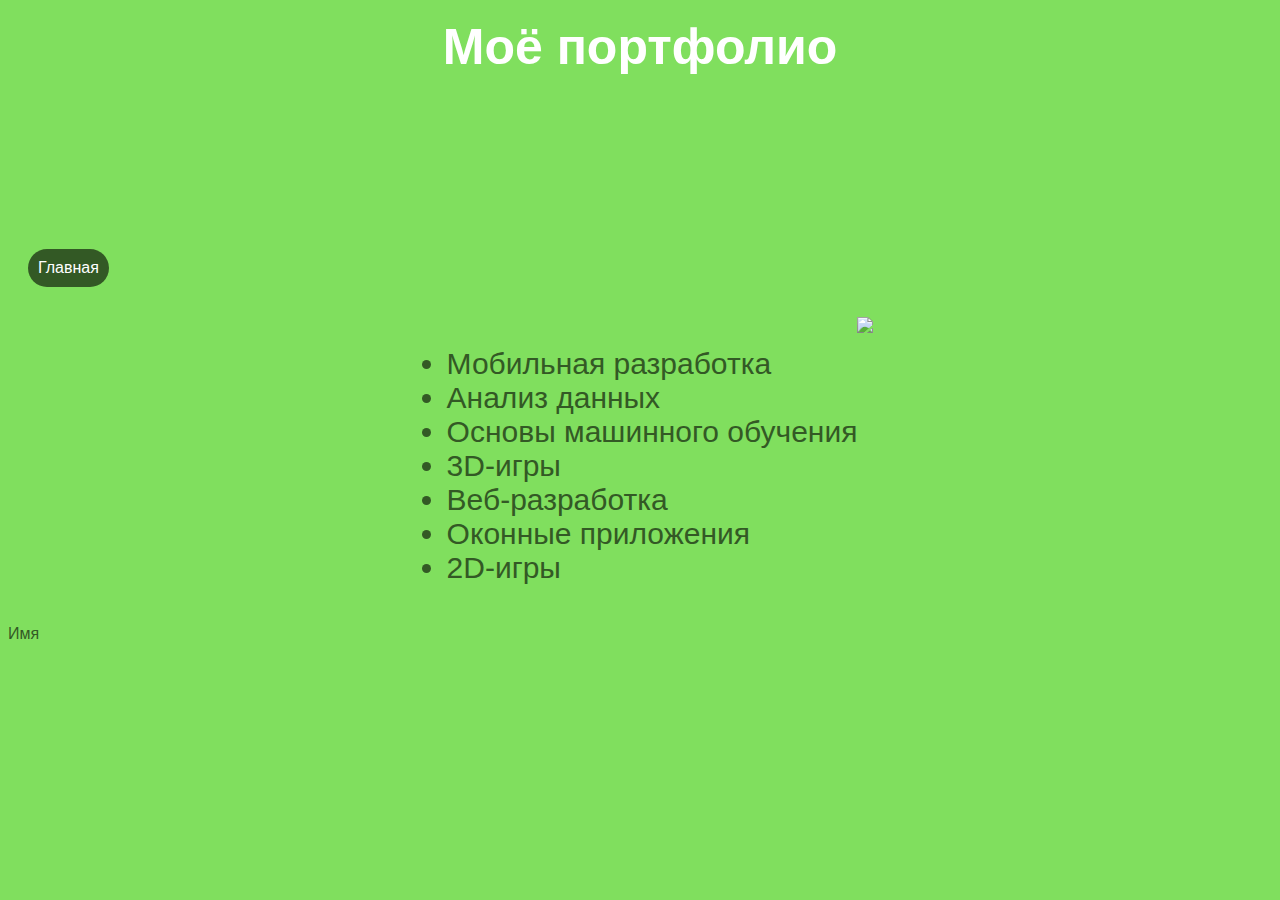
==== index.html @ 43b864c2 "Add files via upload" ====
<html>
    <head>
        <title>Портфолио</title>
        <link rel="stylesheet" href="style.css"/>
    </head>
    <body>
        <header>
            <h1>Моё портфолио</h1>
        </header>
        <nav> 
        <a href='index.html'> Главная </a>
        </nav>
        <main>
          
            <ul>
                <li>  Мобильная разработка </li>
                <li> Анализ данных</li>
               <li> Основы машинного обучения</li>
               <li> 3D-игры</li>
               <li> Веб-разработка</li>
               <li> Оконные приложения</li>
               <li> 2D-игры</li>
            </ul>
            <img src="https://learn.logikaschool.com/uploads/student/621028/51-1637316224.jpg">
        </main>
        <footer> Имя </footer>    
    </body>
</html>
---- style.css ----
body{
    background-color: #80DF5E;
    color: #335925;
    font-size: 16px;
    font-family: sans-serif;
}
header{
    background-image:url("https://oir.mobi/uploads/posts/2021-03/1616605911_26-p-odnorodnii-fon-29.jpg");
    height: 25%;
}
header h1{
    text-align:center;
    font-size:50px;
    padding:10px;
    color: white;
}
main{
    font-size: 30px;
    display: flex;
    justify-content: center;
    padding: 10px;
}
nav a{
    text-decoration: none;
    border-radius: 20px;
    background-color:#335925;
    color: white;
    padding:10px;
}
nav{
    display:flex;
    margin: 20px;
}
footer{
    background-color: #80DF5E;
}
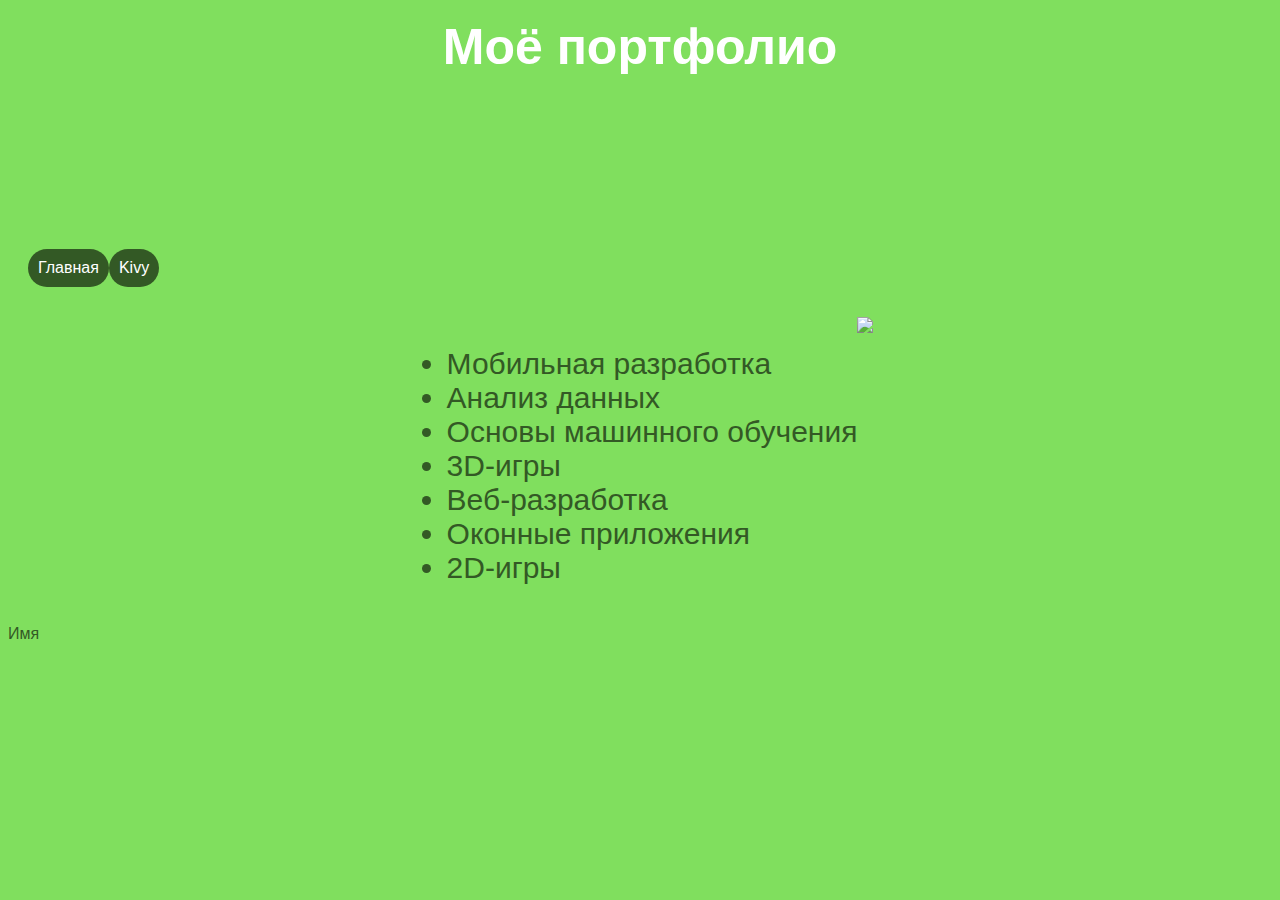
==== commit d4193a88: "Update index.html" ====
--- a/index.html
+++ b/index.html
@@ -9,6 +9,7 @@
         </header>
         <nav> 
         <a href='index.html'> Главная </a>
+        <a href='kivy.html'> Kivy </a>
         </nav>
         <main>
           
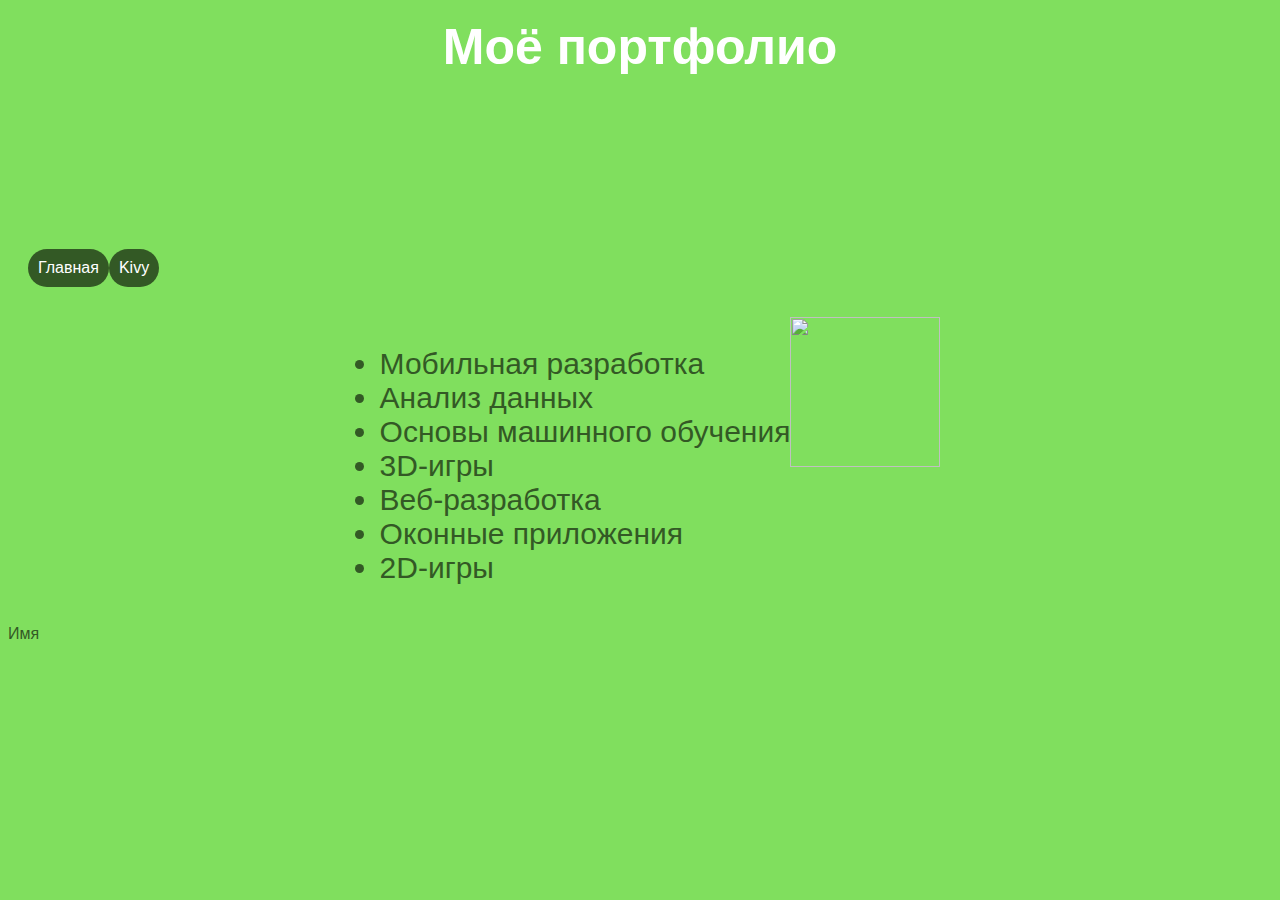
==== commit d57dabcf: "Update index.html" ====
--- a/index.html
+++ b/index.html
@@ -22,7 +22,7 @@
                <li> Оконные приложения</li>
                <li> 2D-игры</li>
             </ul>
-            <img src="https://learn.logikaschool.com/uploads/student/621028/51-1637316224.jpg">
+            <img src="https://learn.logikaschool.com/uploads/student/621028/51-1637316224.jpg" width=150px height=150px>
         </main>
         <footer> Имя </footer>    
     </body>
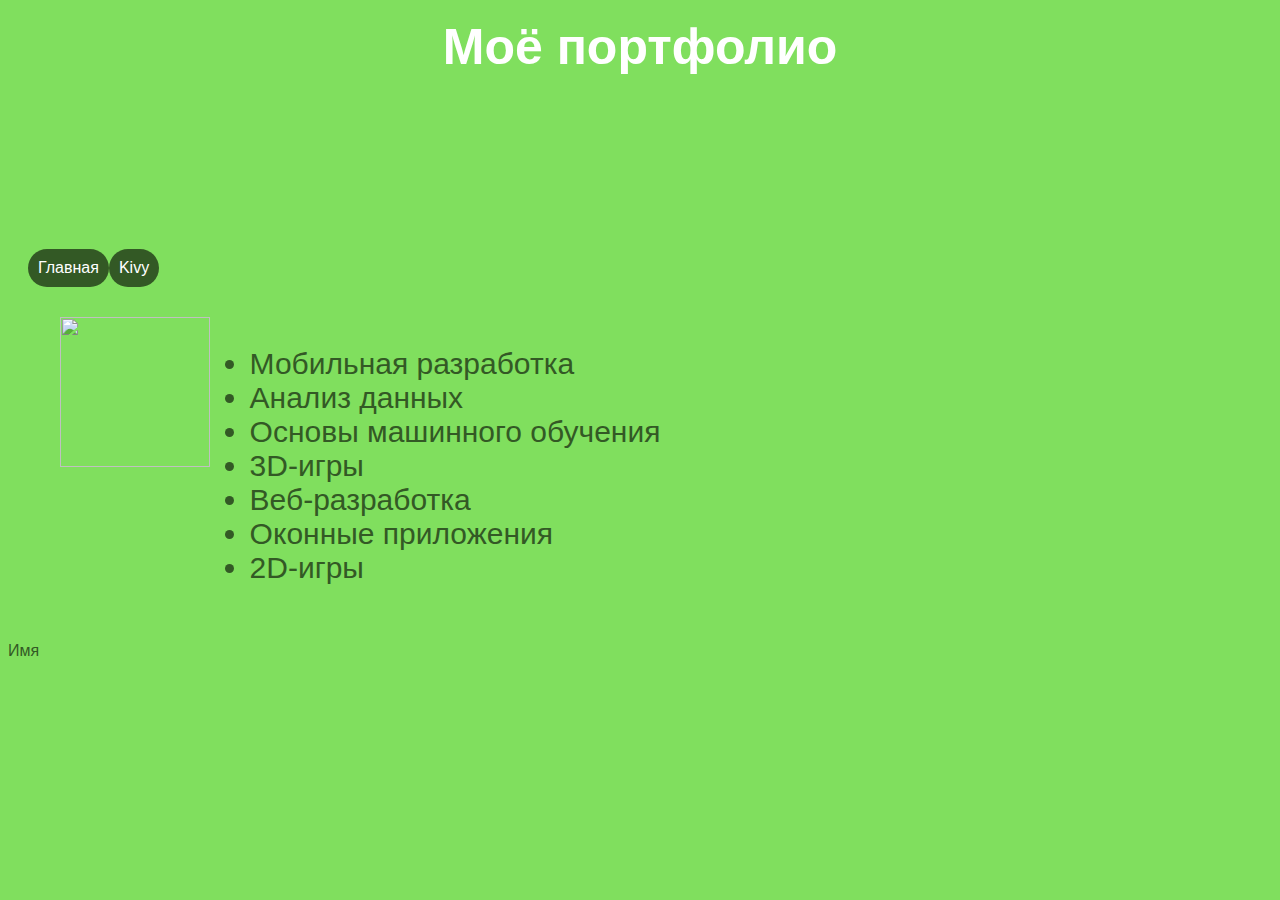
==== commit 4c6e8ec8: "Update index.html" ====
--- a/index.html
+++ b/index.html
@@ -12,7 +12,7 @@
         <a href='kivy.html'> Kivy </a>
         </nav>
         <main>
-          
+          <img src="https://learn.logikaschool.com/uploads/student/621028/51-1637316224.jpg" width=150px height=150px>
             <ul>
                 <li>  Мобильная разработка </li>
                 <li> Анализ данных</li>
@@ -22,7 +22,8 @@
                <li> Оконные приложения</li>
                <li> 2D-игры</li>
             </ul>
-            <img src="https://learn.logikaschool.com/uploads/student/621028/51-1637316224.jpg" width=150px height=150px>
+            
+            <iframe width="560" height="315" src="https://www.youtube.com/embed/-d3KJeD7Irc" title="YouTube video player" frameborder="0" allow="accelerometer; autoplay; clipboard-write; encrypted-media; gyroscope; picture-in-picture" allowfullscreen></iframe>
         </main>
         <footer> Имя </footer>    
     </body>
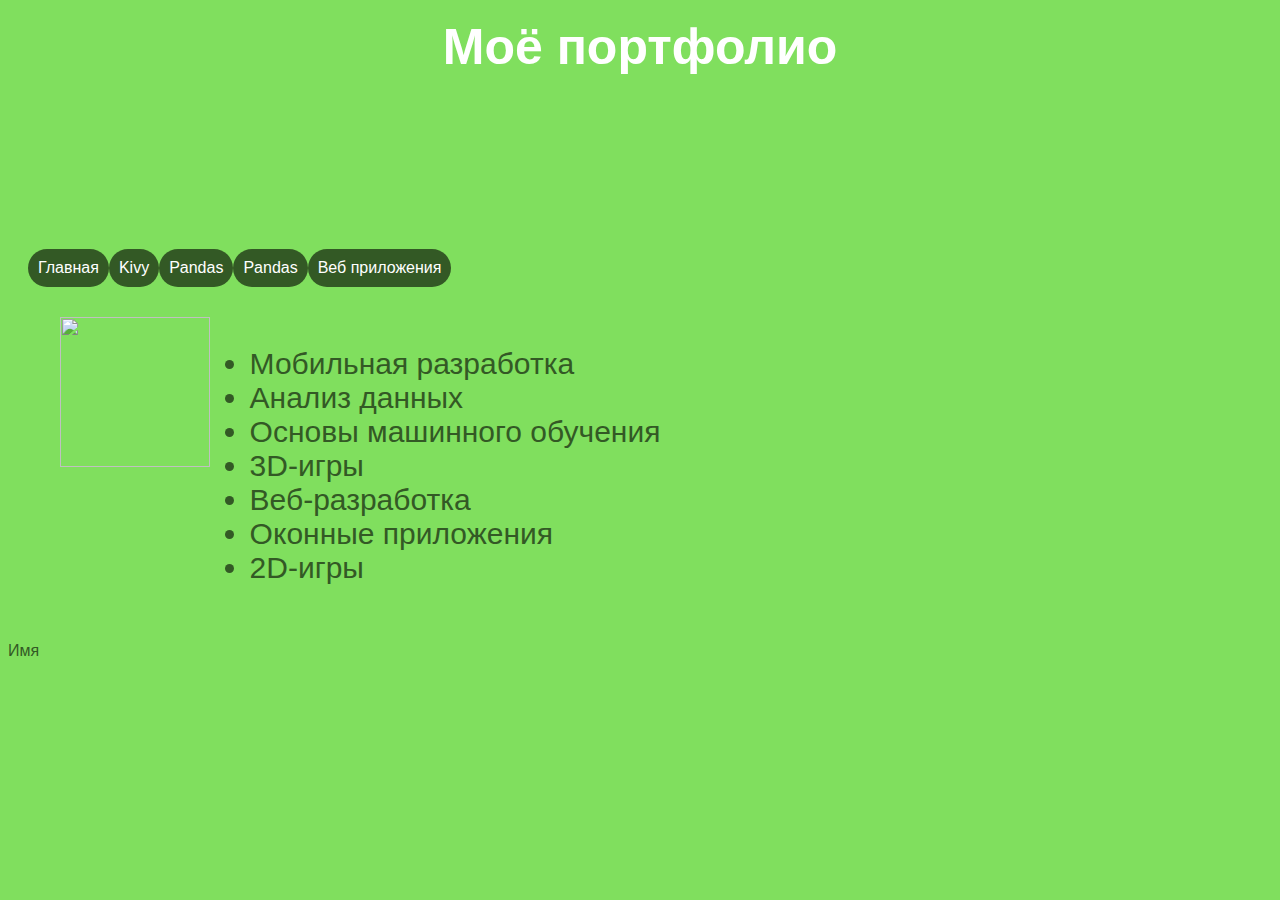
==== commit 558b276a: "Update index.html" ====
--- a/index.html
+++ b/index.html
@@ -10,6 +10,9 @@
         <nav> 
         <a href='index.html'> Главная </a>
         <a href='kivy.html'> Kivy </a>
+        <a href='Pandas.html'> Pandas </a>
+        <a href='Panda3d.html'> Pandas </a>
+        <a href='web.html'> Веб приложения </a>    
         </nav>
         <main>
           <img src="https://learn.logikaschool.com/uploads/student/621028/51-1637316224.jpg" width=150px height=150px>
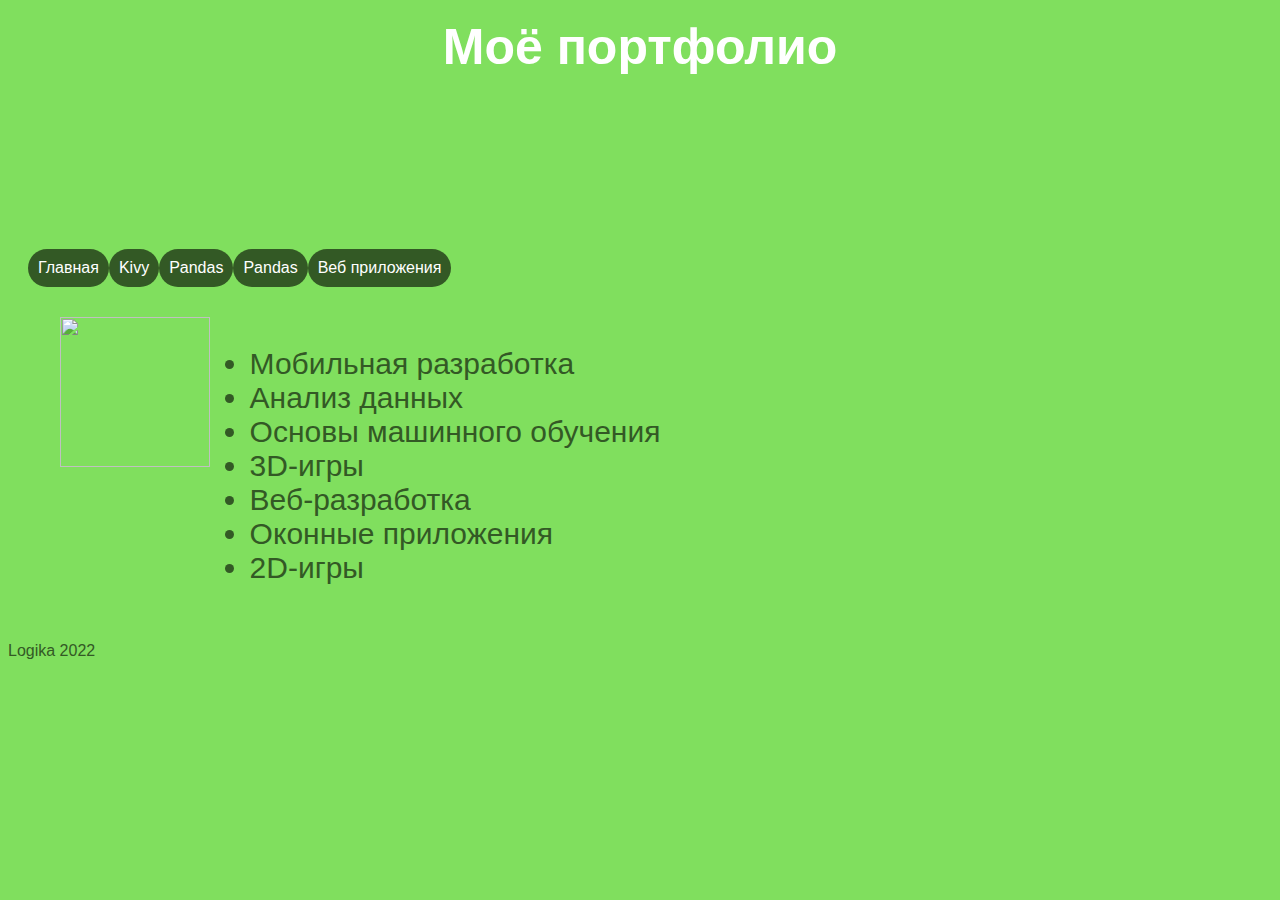
==== commit c216b300: "Update index.html" ====
--- a/index.html
+++ b/index.html
@@ -28,6 +28,6 @@
             
             <iframe width="560" height="315" src="https://www.youtube.com/embed/-d3KJeD7Irc" title="YouTube video player" frameborder="0" allow="accelerometer; autoplay; clipboard-write; encrypted-media; gyroscope; picture-in-picture" allowfullscreen></iframe>
         </main>
-        <footer> Имя </footer>    
+        <footer> Logika 2022 </footer>    
     </body>
 </html>
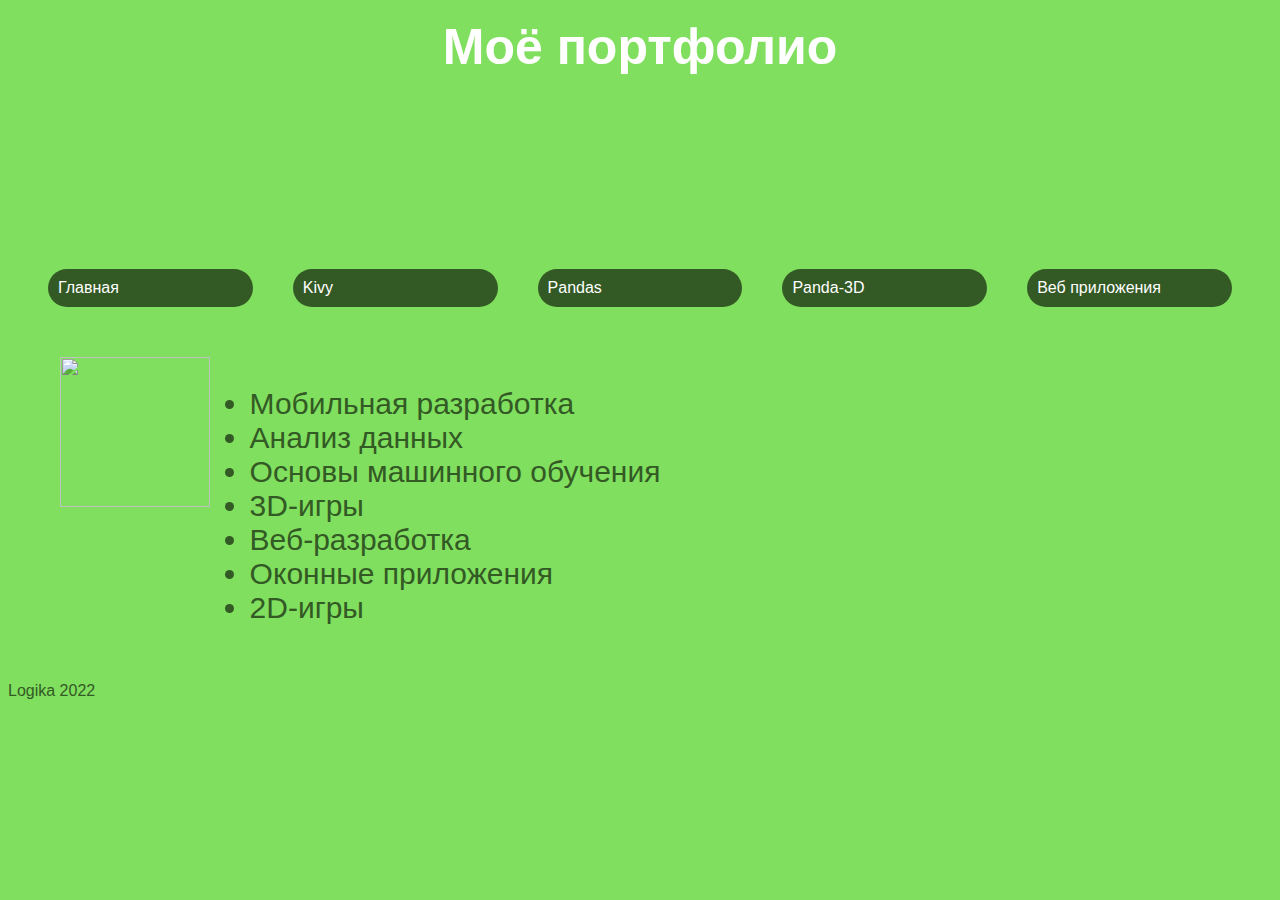
==== commit d7f8403d: "Update index.html" ====
--- a/index.html
+++ b/index.html
@@ -11,7 +11,7 @@
         <a href='index.html'> Главная </a>
         <a href='kivy.html'> Kivy </a>
         <a href='Pandas.html'> Pandas </a>
-        <a href='Panda3d.html'> Pandas </a>
+        <a href='Panda3d.html'> Panda-3D </a>
         <a href='web.html'> Веб приложения </a>    
         </nav>
         <main>
--- a/style.css
+++ b/style.css
@@ -26,6 +26,8 @@
     background-color:#335925;
     color: white;
     padding:10px;
+    width:20%;
+    margin: 20px;
 }
 nav{
     display:flex;
